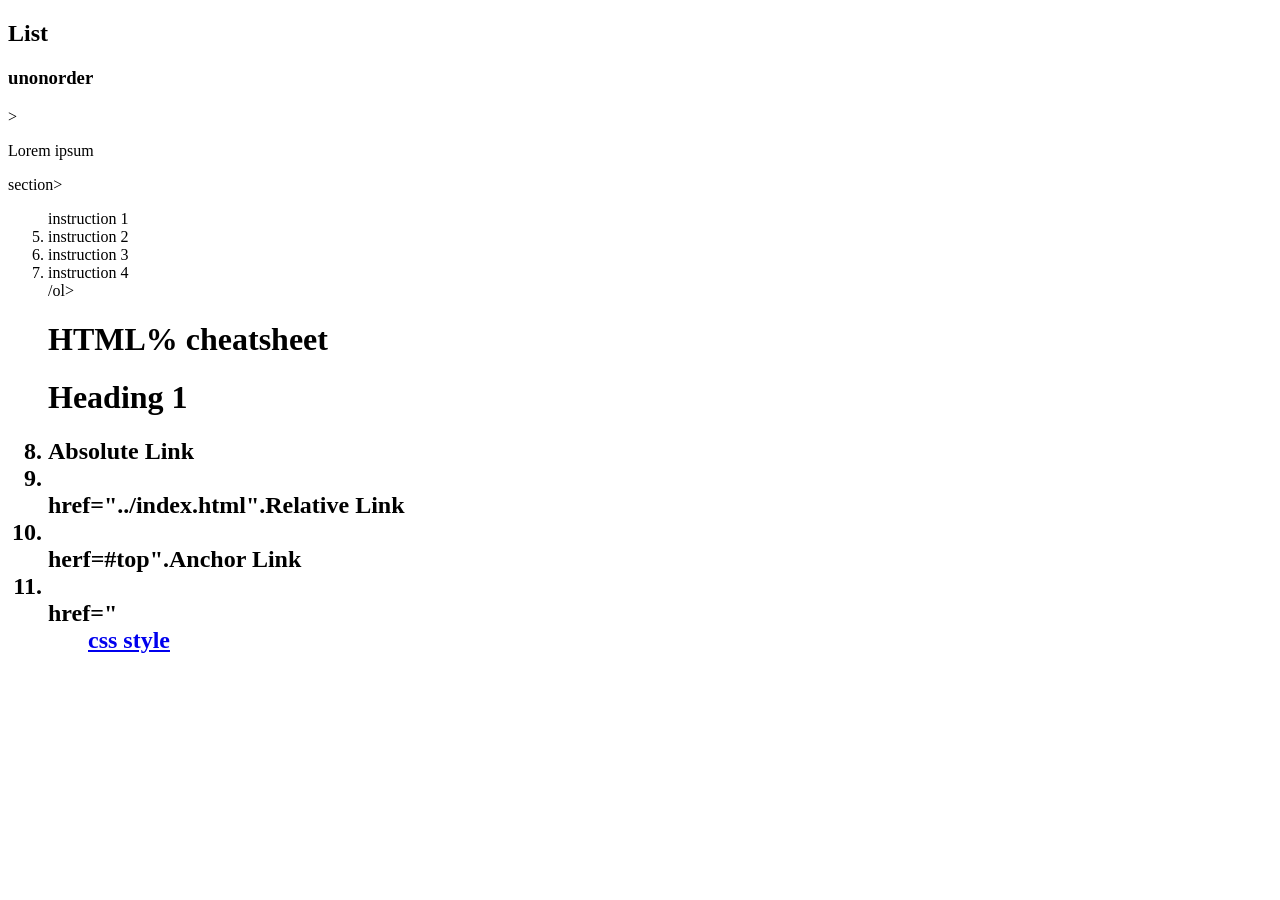
==== index.html @ 34595703 "Update index.html" ====
<!DOCTYPE html>
<html lang="en">
  <head>
    <meta charset="UTF-8">
    <link rel="stylesheet" href="./style.css">
    <meta name="viewport" content="width=device-width, initial-scale=1.0">
    <title>HtML5 cheetsheet</title>
  </head>
  <body>
    <header class="primary">
      <section id="text-elements">
      </section>
      <section id_"lists">
        <ol></ol>
      <h2>List</h2>
      <h3>unonorder</h3>
      </section>>
      
        <p> Lorem ipsum</p>
    </header>section>
      <ol start="5".
        <li>instruction 1</li>
        <li>instruction 2</li> 
        <li>instruction 3</li>
        <li>instruction 4</li>
        /ol>
      <h1>HTML% cheatsheet</h1>
      
        <h1/>Heading 1</h1>
        
        <h2
       
    <footer class</footer>
          <li><a href+"https://"ualr.edu" target="_blank">Absolute Link</></a</li>
          <li></li> href="../index.html".Relative Link<a></a>
          <li></li> herf=#top".Anchor Link<a/></li>
          <li></li> href="
   <ul>
      
   </sectin.
    
      
      <li><a href="css-style/index.html">css style</a></li>


   </ul>
  </body>
</html>
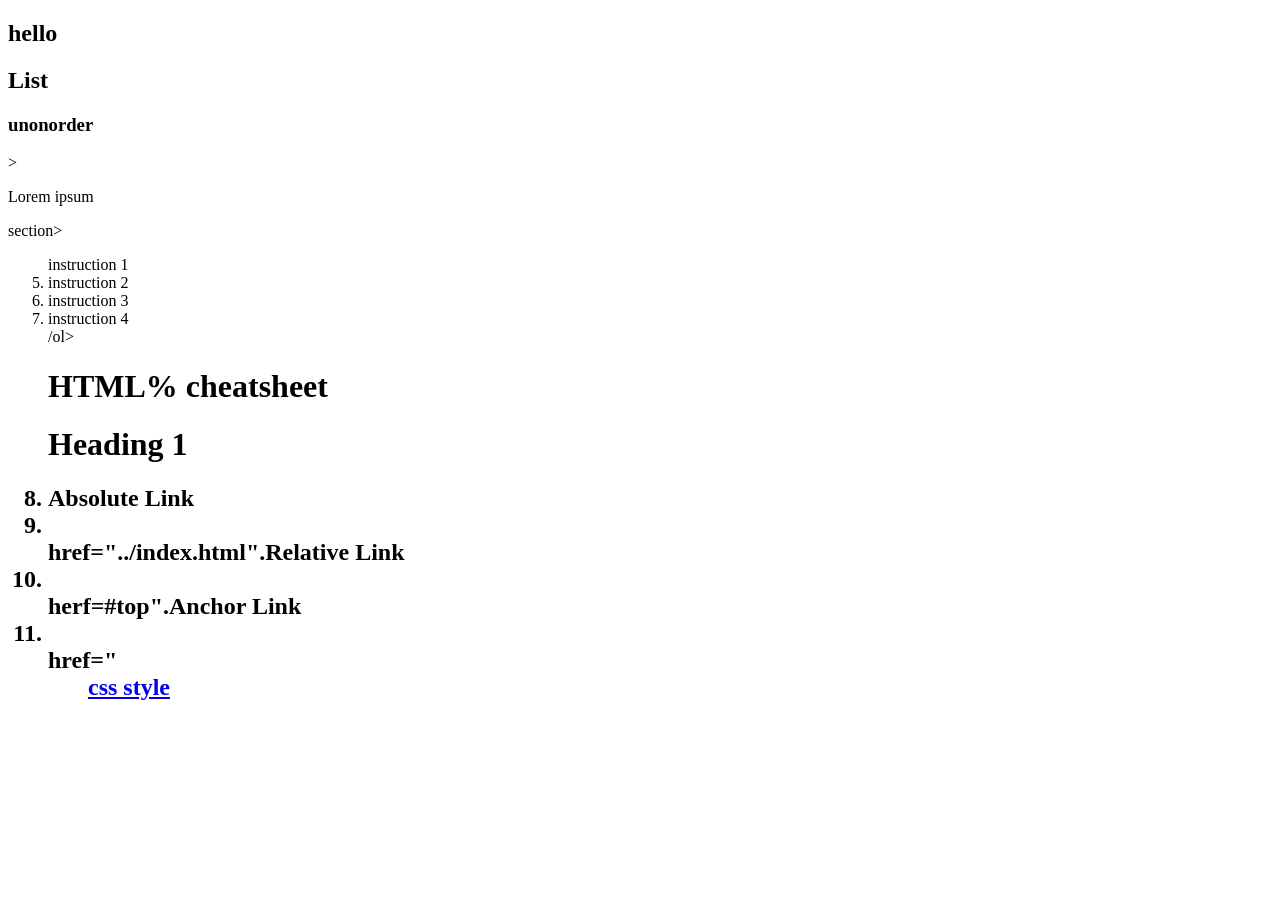
==== commit 4cc0fc0a: "testing" ====
--- a/index.html
+++ b/index.html
@@ -10,6 +10,10 @@
     <header class="primary">
       <section id="text-elements">
       </section>
+
+
+      <h2>hello</h2>
+
       <section id_"lists">
         <ol></ol>
       <h2>List</h2>
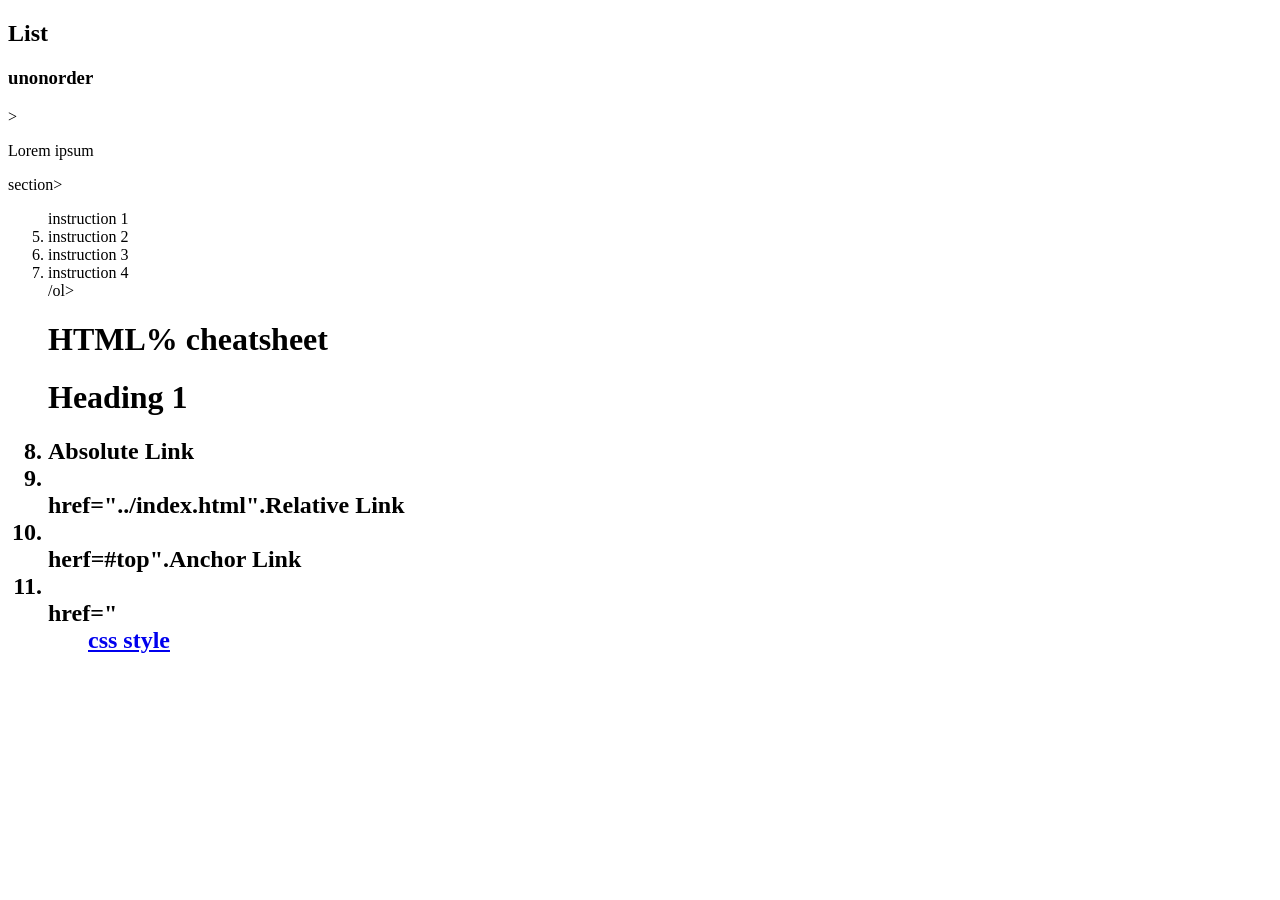
==== commit a0011b19: "sksks" ====
--- a/index.html
+++ b/index.html
@@ -11,8 +11,6 @@
       <section id="text-elements">
       </section>
 
-
-      <h2>hello</h2>
 
       <section id_"lists">
         <ol></ol>
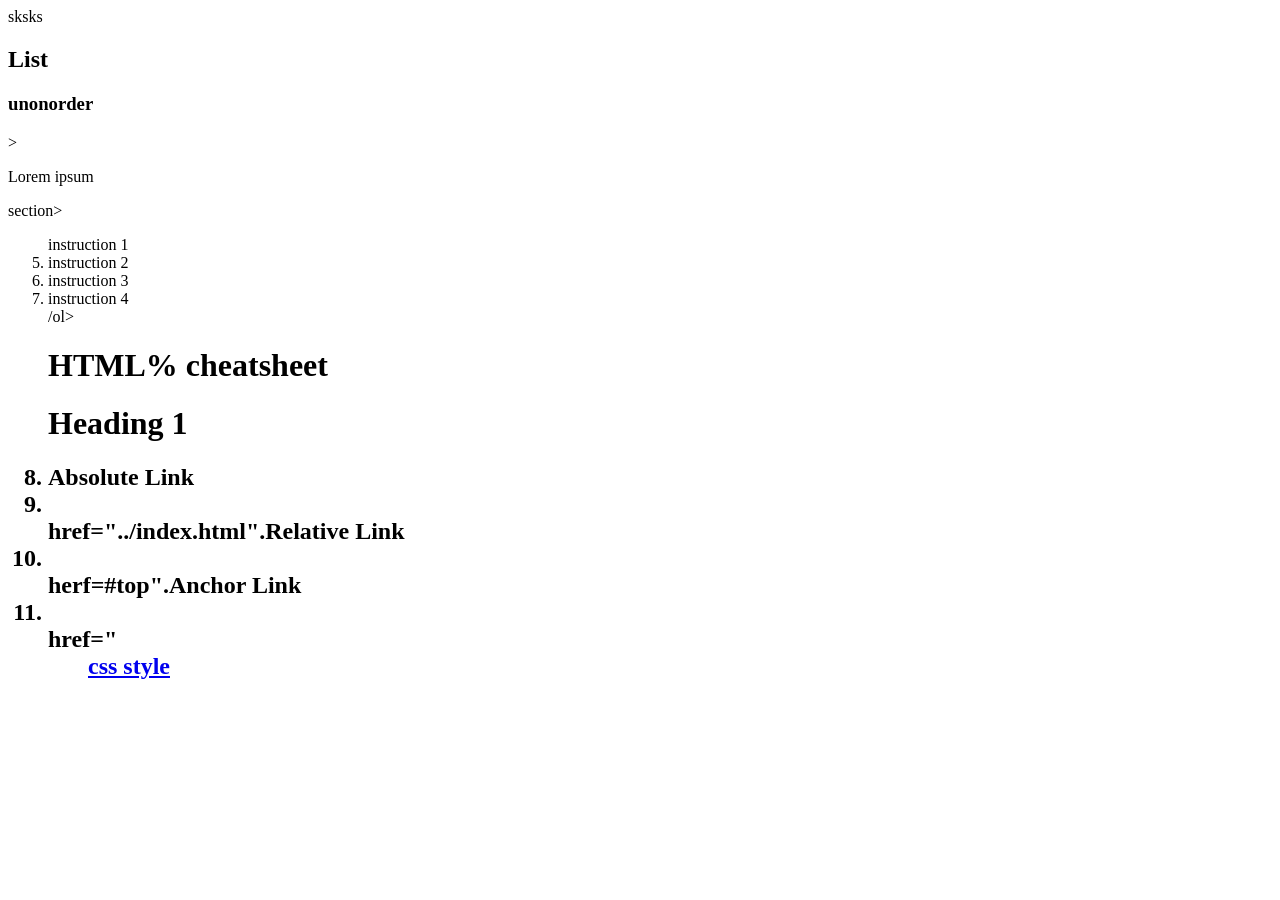
==== commit 30bbc114: "sksks" ====
--- a/index.html
+++ b/index.html
@@ -11,7 +11,7 @@
       <section id="text-elements">
       </section>
 
-
+sksks
       <section id_"lists">
         <ol></ol>
       <h2>List</h2>
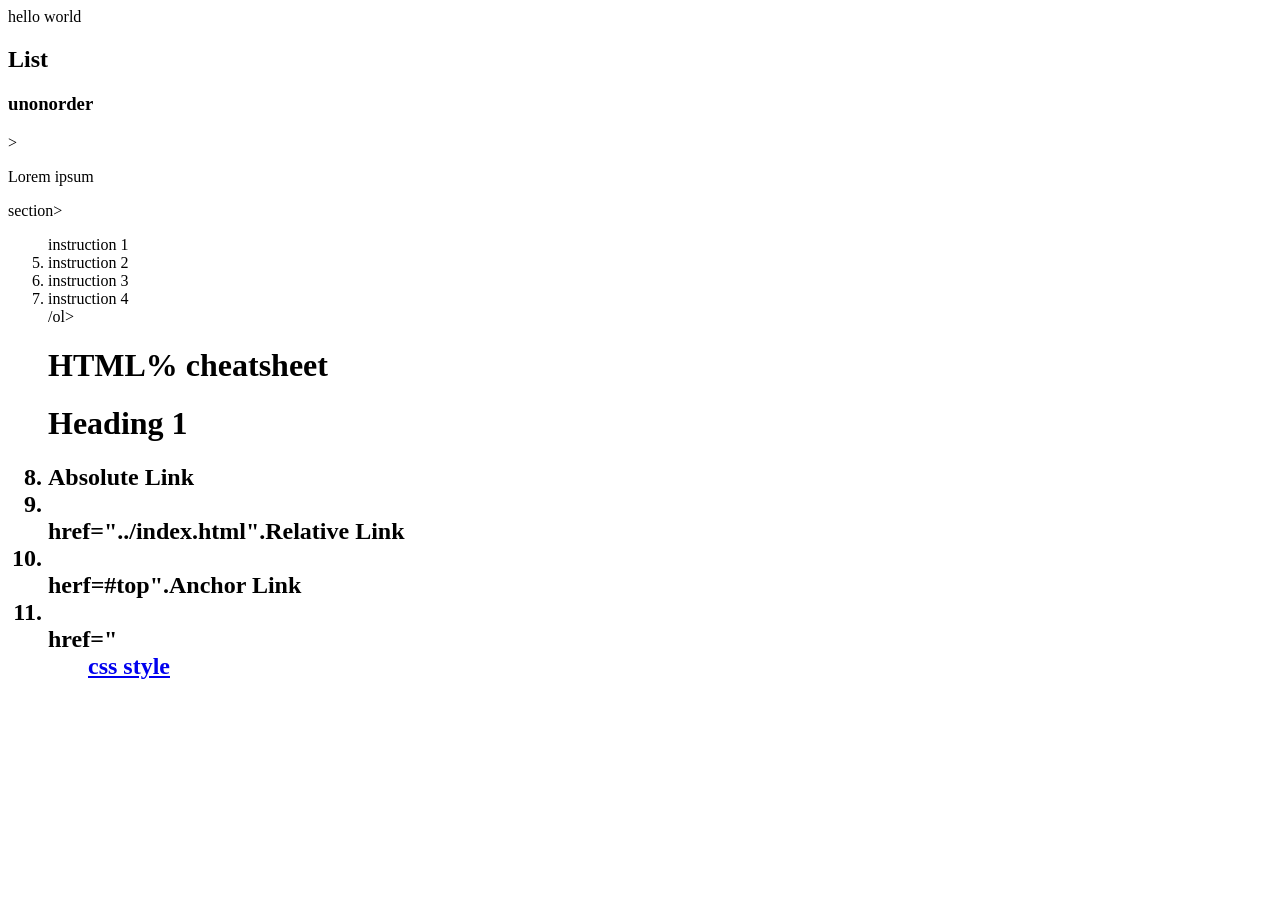
==== commit 9bc4f7f3: "sksks" ====
--- a/index.html
+++ b/index.html
@@ -11,7 +11,9 @@
       <section id="text-elements">
       </section>
 
-sksks
+
+hello world
+
       <section id_"lists">
         <ol></ol>
       <h2>List</h2>
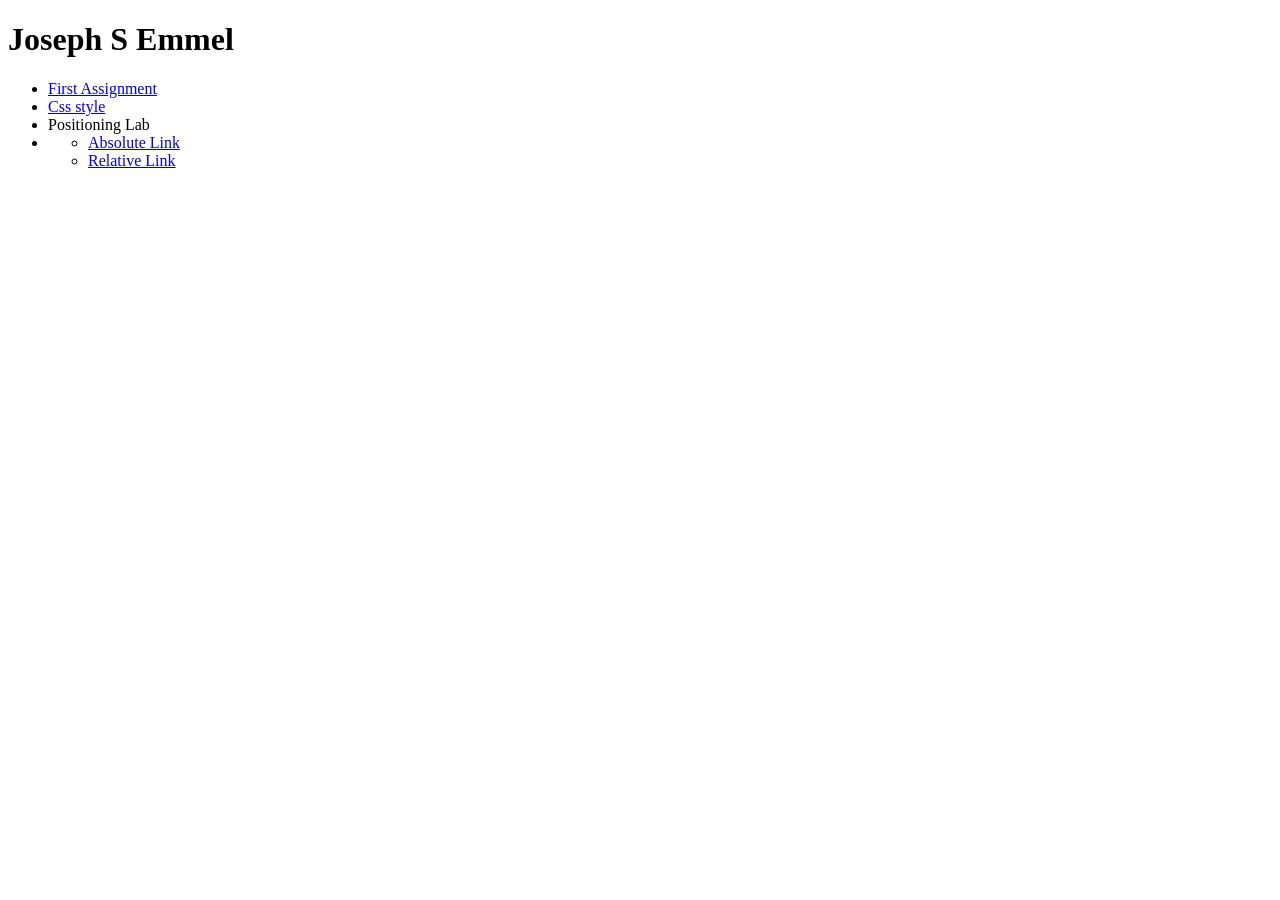
==== commit c7ea7de5: "test" ====
--- a/index.html
+++ b/index.html
@@ -7,47 +7,24 @@
     <title>HtML5 cheetsheet</title>
   </head>
   <body>
-    <header class="primary">
-      <section id="text-elements">
-      </section>
-
-
-hello world
-
-      <section id_"lists">
-        <ol></ol>
-      <h2>List</h2>
-      <h3>unonorder</h3>
-      </section>>
-      
-        <p> Lorem ipsum</p>
-    </header>section>
-      <ol start="5".
-        <li>instruction 1</li>
-        <li>instruction 2</li> 
-        <li>instruction 3</li>
-        <li>instruction 4</li>
-        /ol>
-      <h1>HTML% cheatsheet</h1>
-      
-        <h1/>Heading 1</h1>
-        
-        <h2
-       
-    <footer class</footer>
-          <li><a href+"https://"ualr.edu" target="_blank">Absolute Link</></a</li>
-          <li></li> href="../index.html".Relative Link<a></a>
-          <li></li> herf=#top".Anchor Link<a/></li>
-          <li></li> href="
-   <ul>
-      
-   </sectin.
+    
     
       
-      <li><a href="css-style/index.html">css style</a></li>
-
-
-   </ul>
+        <h1>Joseph S Emmel</h1>
+        
+          <ul>
+            <li><a href="first-assignment/index.html">First Assignment</a></li>
+            <li><a href="css-style/index.html">Css style</a></li>
+            <li>Positioning Lab</li>
+            <li>
+              <ul>
+                <li><a href="positioning-lab/absolute.html" target="_blank">Absolute Link</a></li>
+                <li><a href="positioning-lab/relative.html" target="_blank">Relative Link</a></li>
+              </ul>
+            </li>
+          </ul>
+  
+    
   </body>
 </html>
 
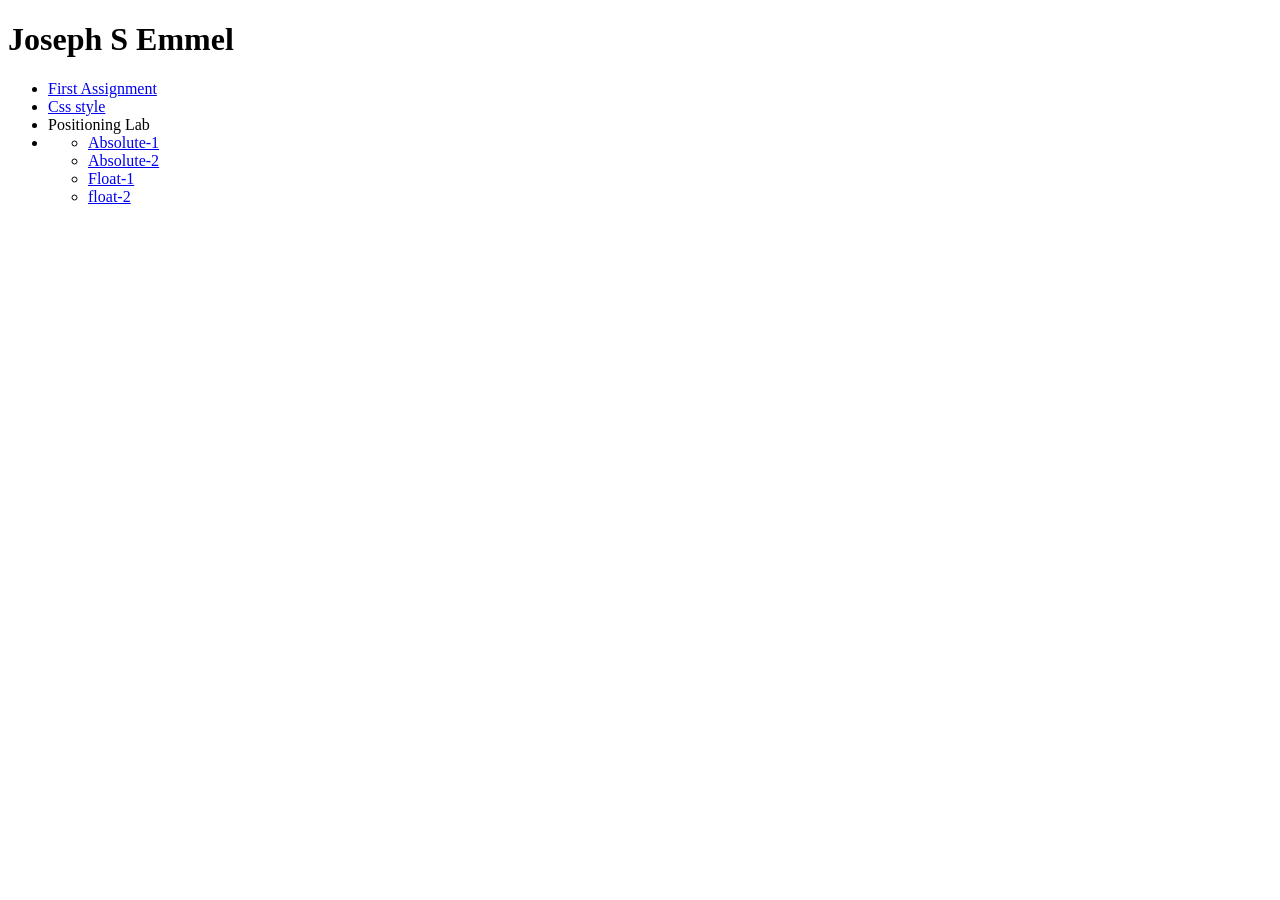
==== commit a7420006: "test" ====
--- a/index.html
+++ b/index.html
@@ -18,8 +18,10 @@
             <li>Positioning Lab</li>
             <li>
               <ul>
-                <li><a href="positioning-lab/absolute.html" target="_blank">Absolute Link</a></li>
-                <li><a href="positioning-lab/relative.html" target="_blank">Relative Link</a></li>
+                <li><a href="positioning-lab/absolute-1.html" target="_blank">Absolute-1</a></li> 
+                 <li><a href="positioning-lab/absolute-2.html" target="_blank">Absolute-2</a></li> 
+                  <li><a href="positioning-lab/float-1.html" target="_blank">Float-1</a></li> 
+                   <li><a href="positioning-lab/float-2.html" target="_blank">float-2</a></li> 
               </ul>
             </li>
           </ul>
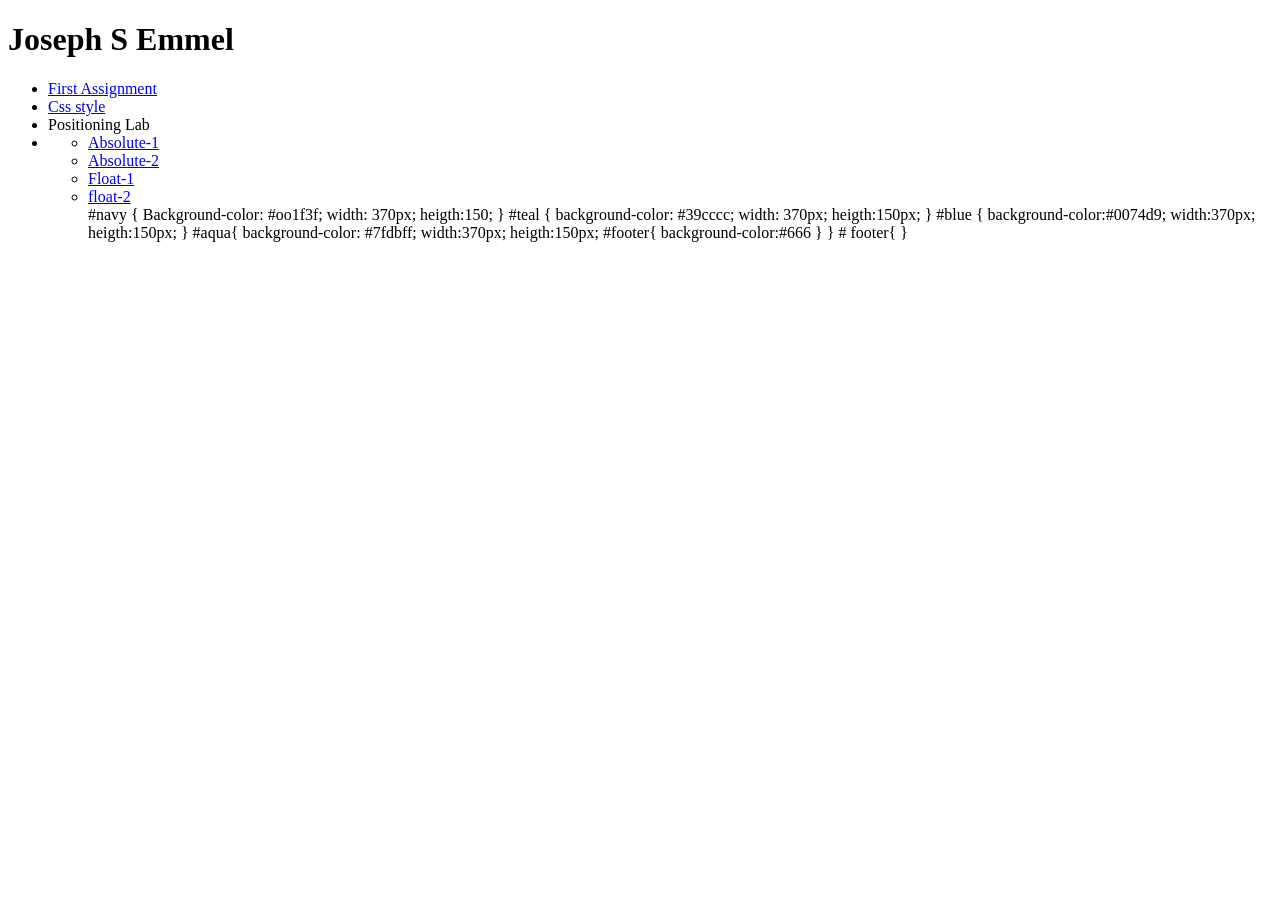
==== commit 10e059e7: "test" ====
--- a/index.html
+++ b/index.html
@@ -21,10 +21,40 @@
                 <li><a href="positioning-lab/absolute-1.html" target="_blank">Absolute-1</a></li> 
                  <li><a href="positioning-lab/absolute-2.html" target="_blank">Absolute-2</a></li> 
                   <li><a href="positioning-lab/float-1.html" target="_blank">Float-1</a></li> 
-                   <li><a href="positioning-lab/float-2.html" target="_blank">float-2</a></li> 
+                   <li><a href="positioning-lab/float-2.html" target="_blank">float-2</a></li>
+                   #navy {
+                    Background-color: #oo1f3f;
+                    width: 370px;
+                    heigth:150;
+                    <float:left></float:left>
+                   }
+                    #teal {
+                      background-color: #39cccc;
+                      width: 370px;
+                      heigth:150px;
+                      }
+                    
+                      #blue {
+                        background-color:#0074d9;
+                        width:370px;
+                        heigth:150px;
+                      }
+                      #aqua{
+                        background-color: #7fdbff;
+                        width:370px;
+                        heigth:150px;
+                        #footer{
+                          background-color:#666
+                        }
+                      }
+                      # footer{
+                        <background-color: id="666">
+                
+          
+                   }
               </ul>
             </li>
-          </ul>
+          </ul> 
   
     
   </body>
